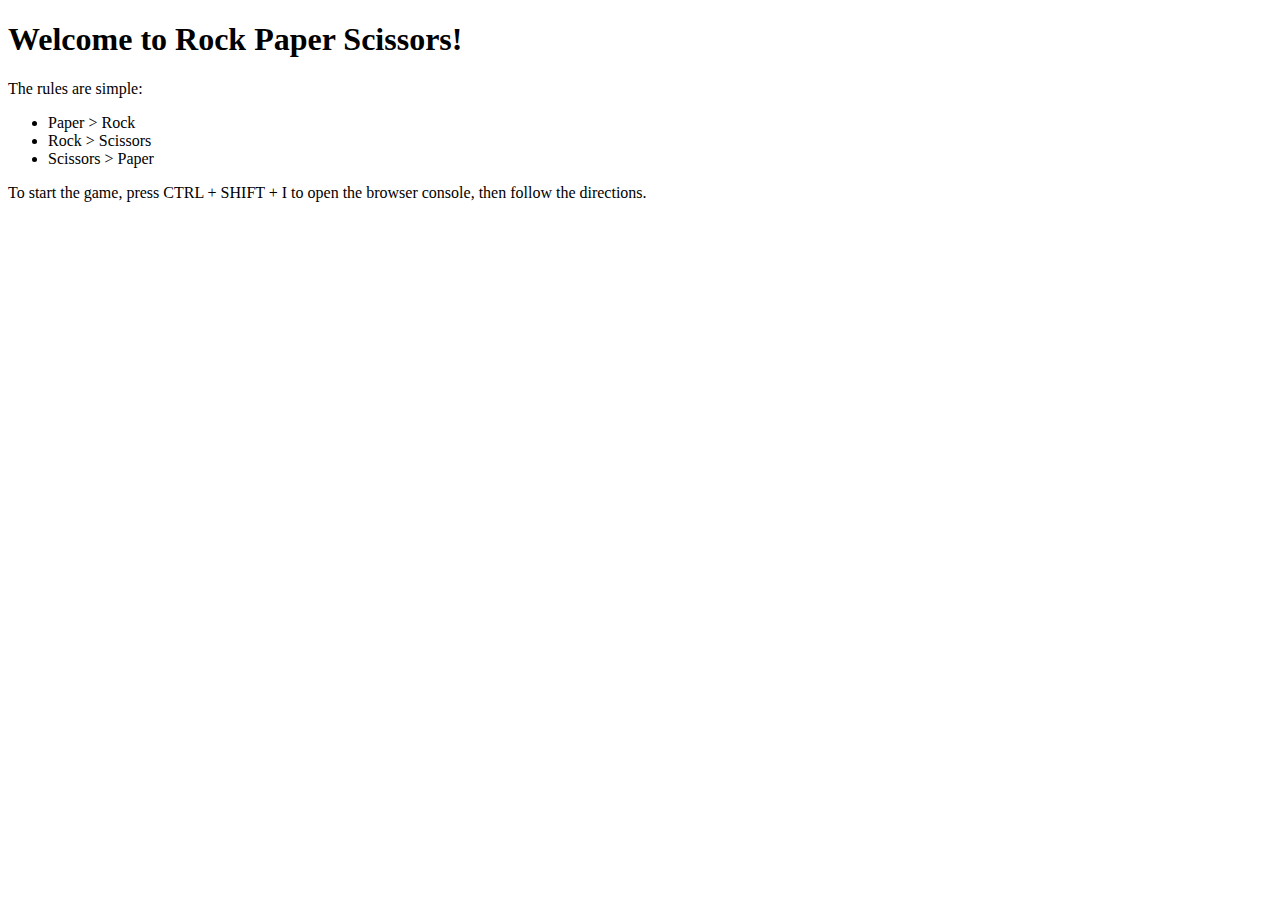
==== rock-paper-scissors.html @ 71bfce32 "Adding JS script for game functionality and HTML game rules" ====
<!DOCTYPE html>
<html lang="en">

<head>
  <meta charset="UTF-8">
  <meta http-equiv="X-UA-Compatible" content="IE=edge">
  <meta name="viewport" content="width=device-width, initial-scale=1.0">
  <title>Rock Paper Scissors</title>
<body>
  <script src="script.js">
  </script>

  <h1>Welcome to Rock Paper Scissors!</h1>
  <p>The rules are simple: </p>
  <ul>
    <li>Paper > Rock</li>
    <li>Rock > Scissors</li>  
    <li>Scissors > Paper</li>
</ul>

<p>To start the game, press CTRL + SHIFT + I to open the browser console, then follow the directions.</p>

</body>
</html>
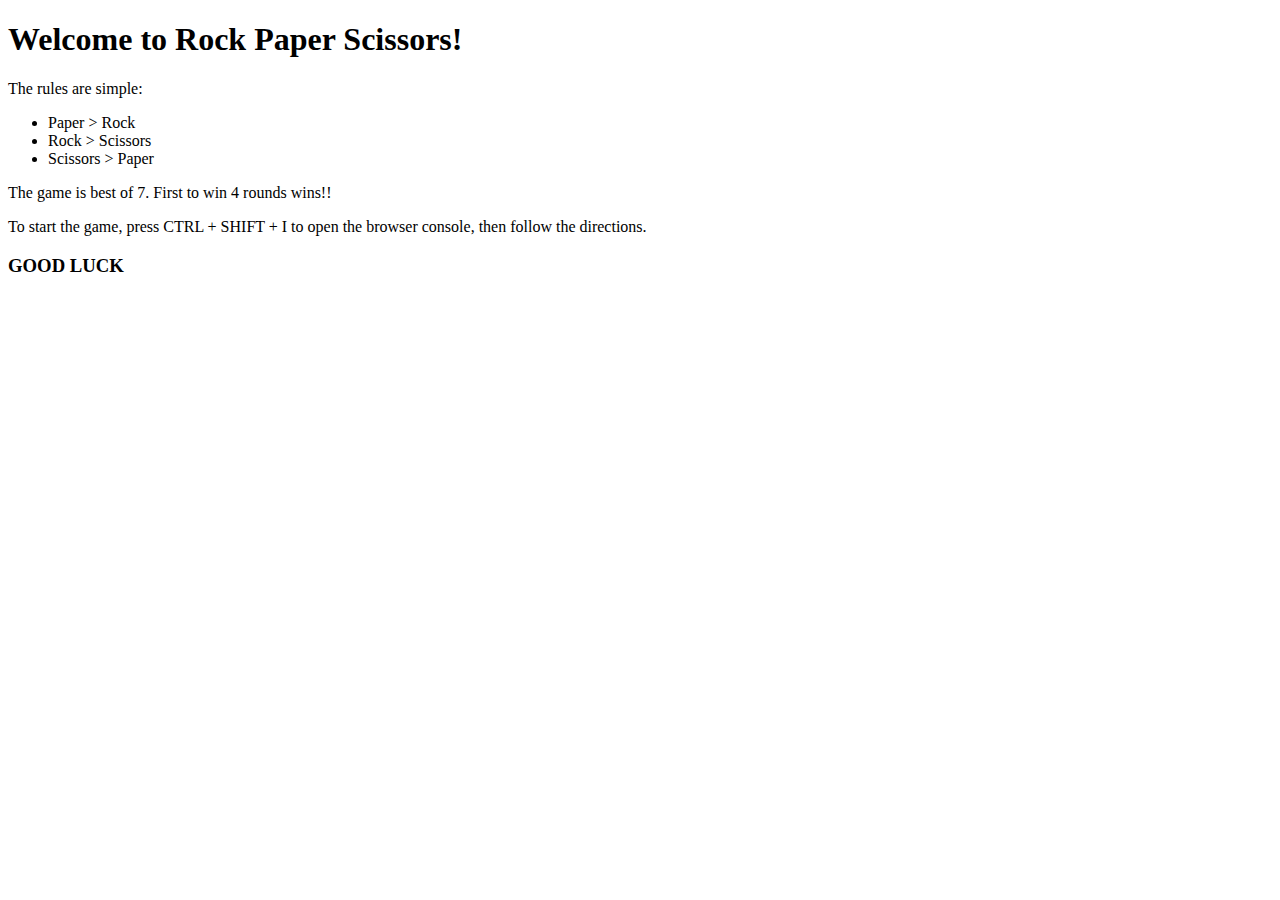
==== commit 6c82f888: "Added HTML for game instructions and finished game logic" ====
--- a/rock-paper-scissors.html
+++ b/rock-paper-scissors.html
@@ -18,7 +18,9 @@
     <li>Scissors > Paper</li>
 </ul>
 
+<p>The game is best of 7. First to win 4 rounds wins!!</p>
 <p>To start the game, press CTRL + SHIFT + I to open the browser console, then follow the directions.</p>
+<h3>GOOD LUCK</h3>
 
 </body>
 </html>
